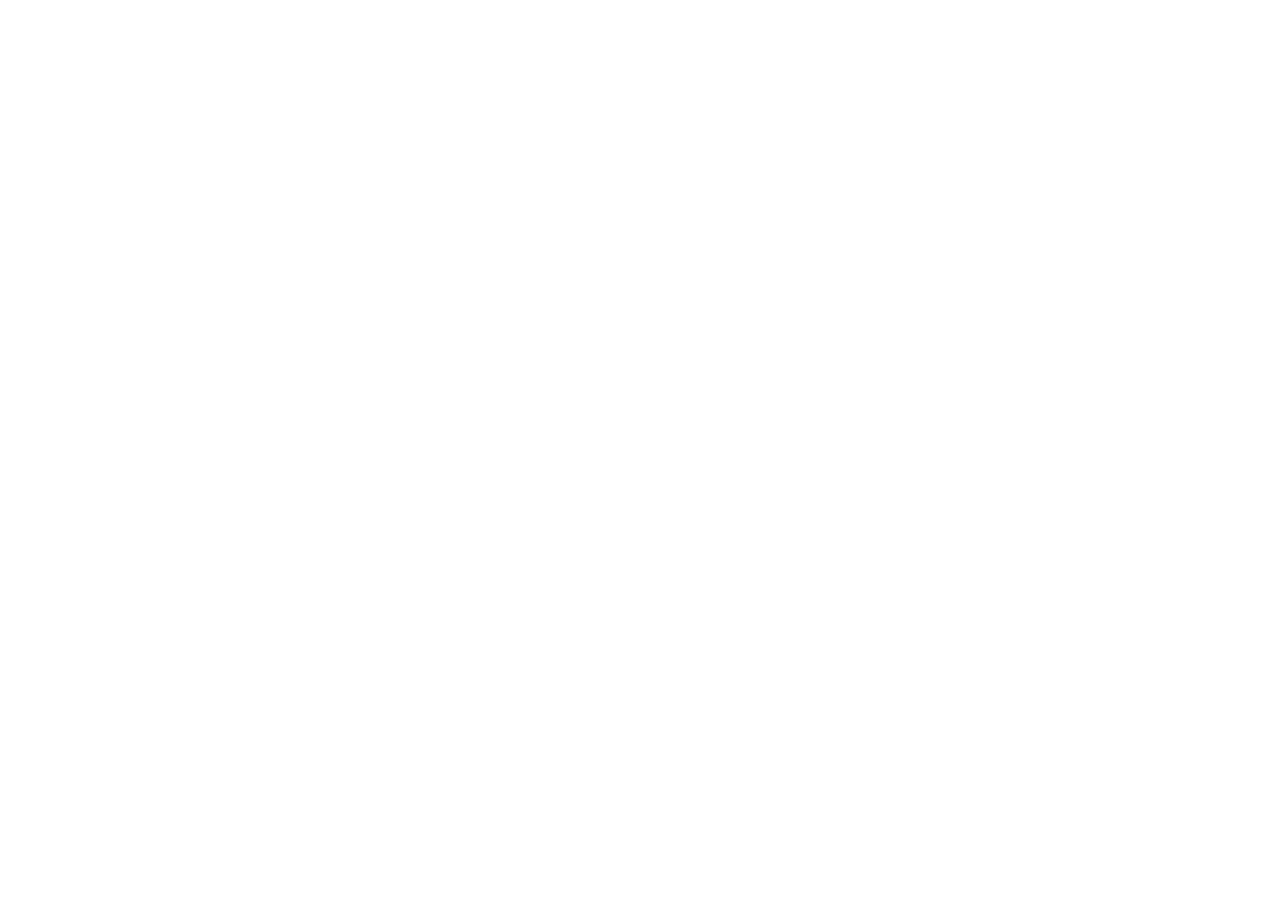
==== sucess.html @ b3d07c6a "Feat: creating page" ====
<!DOCTYPE html>
<html lang="en">
<head>
    <meta charset="UTF-8">
    <meta http-equiv="X-UA-Compatible" content="IE=edge">
    <meta name="viewport" content="width=device-width, initial-scale=1.0">
    <title>Compass - Projeto 01</title>
</head>
<body>
    
</body>
</html>
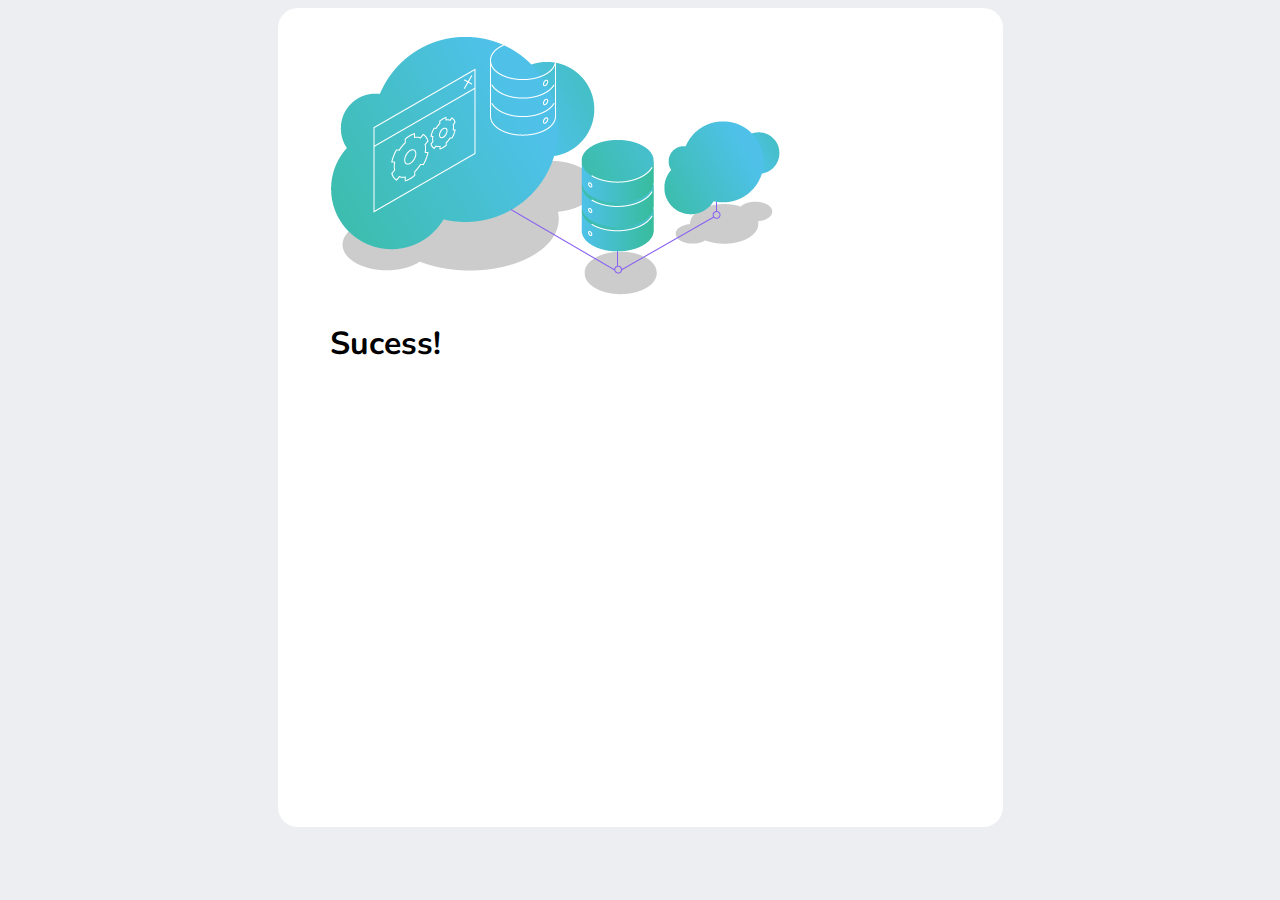
==== commit 6dc055a4: "Feat: setting header with logo and title" ====
--- a/sucess.html
+++ b/sucess.html
@@ -1,12 +1,27 @@
 <!DOCTYPE html>
 <html lang="en">
+
 <head>
     <meta charset="UTF-8">
     <meta http-equiv="X-UA-Compatible" content="IE=edge">
     <meta name="viewport" content="width=device-width, initial-scale=1.0">
     <title>Compass - Projeto 01</title>
+    <link rel="preconnect" href="https://fonts.googleapis.com">
+    <link rel="preconnect" href="https://fonts.gstatic.com" crossorigin>
+    <link href="https://fonts.googleapis.com/css2?family=Nunito:ital,wght@0,400;0,700;1,400&display=swap"
+        rel="stylesheet">
+    <link rel="stylesheet" type="text/css" href="css/sucess.css">
 </head>
+
 <body>
-    
+    <div class="container-center">
+        <header>
+            <div class="containerLogo">
+                <img src="img/data.png" alt="">
+            </div>
+            <h1>Sucess!</h1>
+        </header>
+    </div>
 </body>
+
 </html>--- a/css/sucess.css
+++ b/css/sucess.css
@@ -0,0 +1,17 @@
+html,body {
+    font-family: "Nunito", Helvetica, Arial, Helvetica, sans-serif;
+    background-color: #ECEEF2;
+}
+
+.container-center {
+    width: 620px;
+    height: 763px;
+    padding: 28px 52.5px;
+    display: flex;
+    flex-wrap: wrap;
+    justify-content: space-between;
+    align-content: flex-start;
+    background-color: #FFFFFF;
+    margin: 0 auto;
+    border-radius: 20px;
+}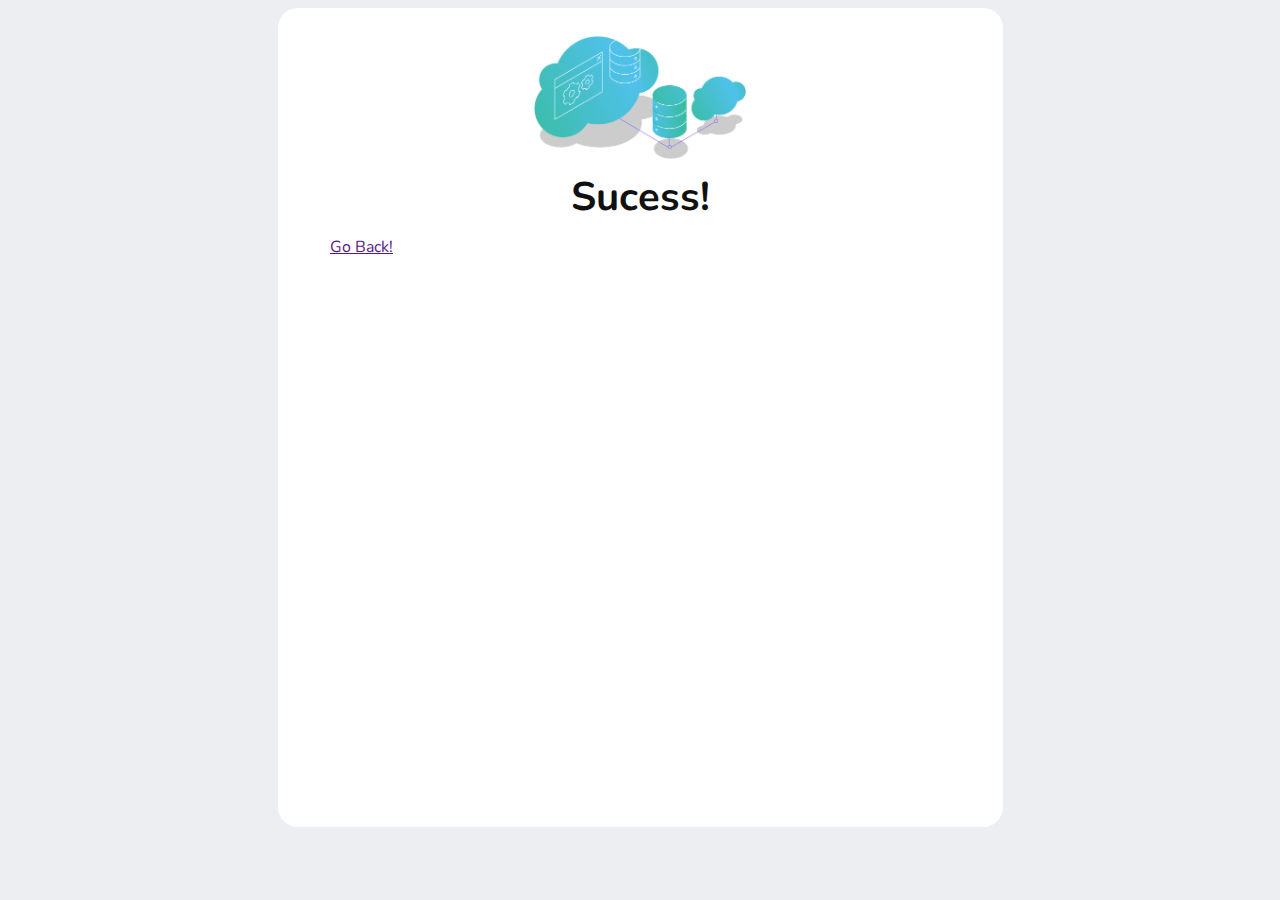
==== commit 1959a8e0: "Feat: creating button to go back to the page, going to index" ====
--- a/sucess.html
+++ b/sucess.html
@@ -21,6 +21,7 @@
             </div>
             <h1>Sucess!</h1>
         </header>
+        <a id="goBack" href="">Go Back!</a>
     </div>
 </body>
 
--- a/css/sucess.css
+++ b/css/sucess.css
@@ -14,4 +14,31 @@
     background-color: #FFFFFF;
     margin: 0 auto;
     border-radius: 20px;
-}+}
+
+header {
+    width: 100%;
+    display: flex;
+    flex-wrap: wrap;
+    justify-content: center;
+}
+
+h1 {
+    width: 100%;
+    text-align: center;
+    font-size: 40px;
+    line-height: 24px;
+    color: #111111;
+}
+
+.containerLogo {
+    max-width: 213px;
+    max-height: 124px;
+}
+
+.containerLogo img {
+    max-width: 100%;
+    flex-shrink: 0;
+    height: auto;
+    display: block;
+}
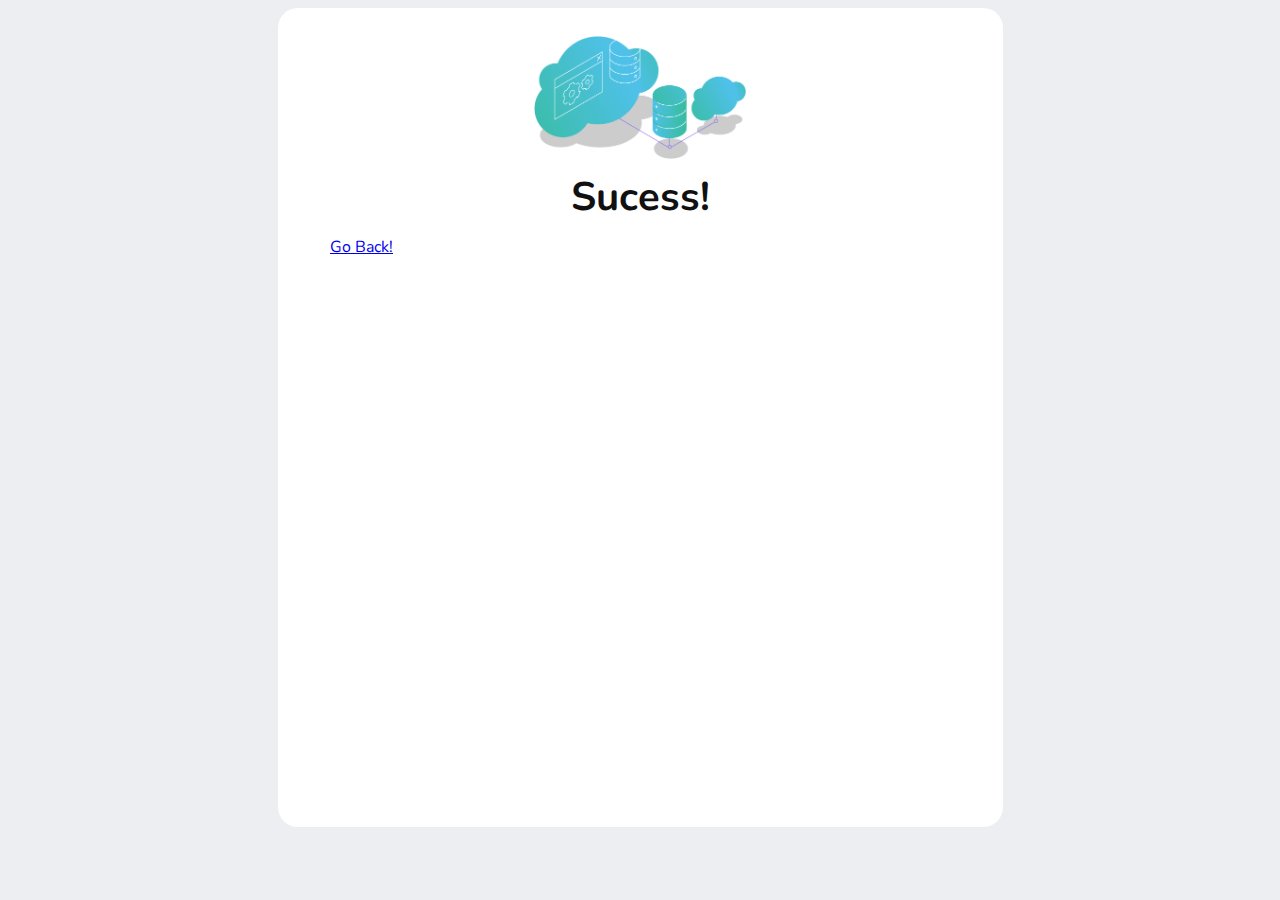
==== commit 05f65335: "Feat: directs to the home page after being clicked" ====
--- a/sucess.html
+++ b/sucess.html
@@ -21,7 +21,7 @@
             </div>
             <h1>Sucess!</h1>
         </header>
-        <a id="goBack" href="">Go Back!</a>
+        <a id="goBack" href="javascript:history.back()">Go Back!</a>
     </div>
 </body>
 
